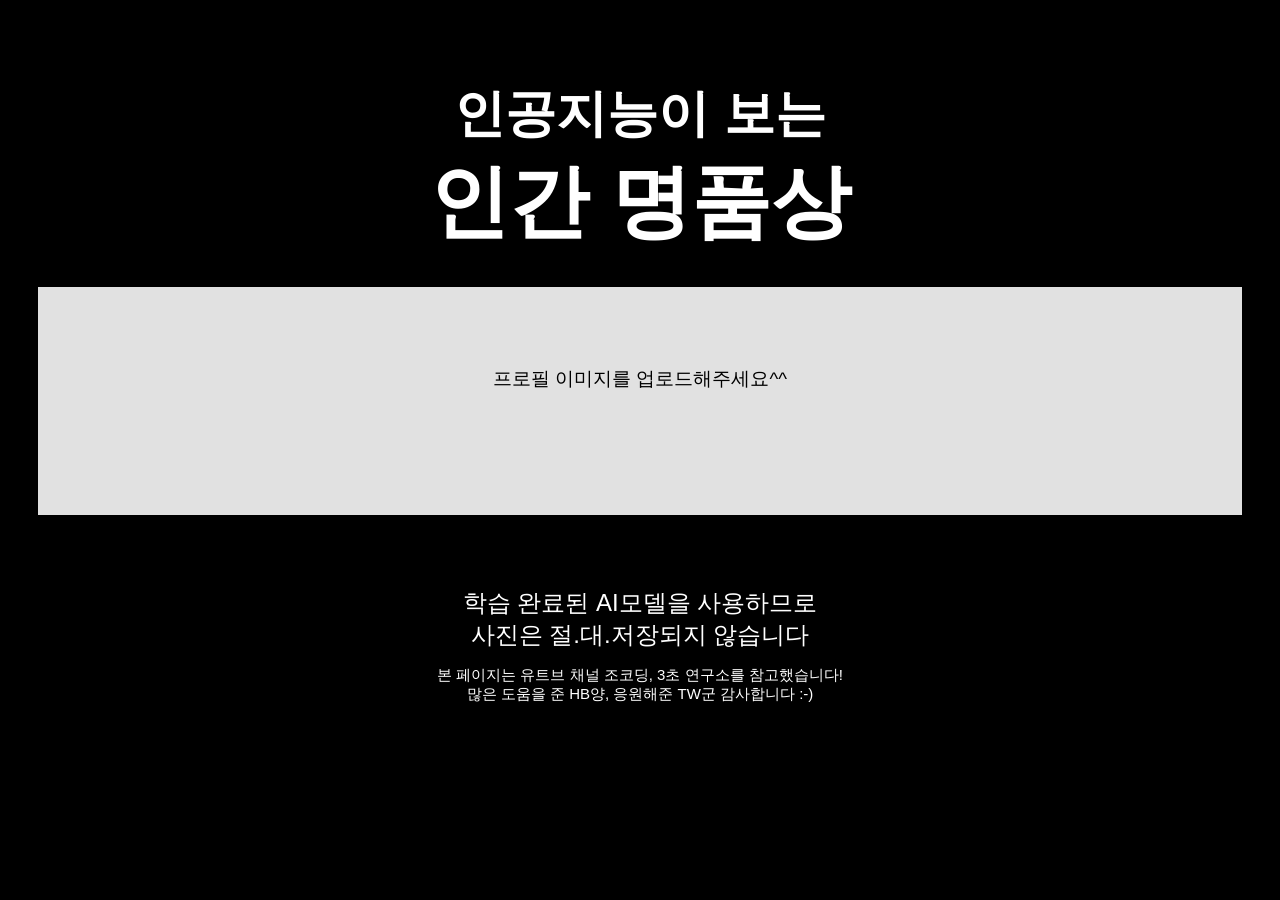
==== index.html @ 6958c131 "Add files via upload" ====
<!DOCTYPE html>
<html lang="en">
    <head>
        <meta charset="UTF-8" />
        <meta http-equiv="X-UA-Compatible" content="IE=edge" />
        <meta name="viewport" content="width=device-width, initial-scale=1.0" />
        <meta
            name="google-site-verification"
            content="QPwf1YVnzKNmubPOgpPD31n8ve2diBg6ls5SPv8AZXI"
        />
        <meta
            name="naver-site-verification"
            content="c618a1e465a3d42d79c49ae98a9bf09d2ea564fb"
        />
        <link rel="stylesheet" href="style.css" />
        <link rel="preconnect" href="https://fonts.googleapis.com" />
        <link rel="preconnect" href="https://fonts.gstatic.com" crossorigin />
        <link
            href="https://fonts.googleapis.com/css2?family=Nanum+Myeongjo&display=swap"
            rel="stylesheet"
        />
        <link
            href="https://fonts.googleapis.com/css2?family=Nanum+Gothic&family=Nanum+Myeongjo&display=swap"
            rel="stylesheet"
        />
        <script
            async
            src="https://pagead2.googlesyndication.com/pagead/js/adsbygoogle.js?client=ca-pub-6525061811972765"
            crossorigin="anonymous"
        ></script>
        <title>인간 명품상 테스트</title>
    </head>

    <body>
        <div class="item title">
            <div class="item subtitle">인공지능이 보는</div>
            인간 명품상
        </div>

        <div class="container">
            <div class="item image-upload-wrap">
                <input
                    class="file-upload-input"
                    type="file"
                    onchange="readURL(this);"
                    accept="image/*"
                />
                <div class="drag-text">
                    <h3>프로필 이미지를 업로드해주세요^^</h3>
                </div>
            </div>

            <div class="item file-upload-content">
                <img
                    class="file-upload-image"
                    id="face-image"
                    src="#"
                    alt="your image"
                />
                <div class="item image-title-wrap"></div>
            </div>

            <div id="loading" class="animated bounce">
                <!-- <div class="spinner-border" role="status"></div> -->
                <span class="loading__letter">L</span>
                <span class="loading__letter">O</span>
                <span class="loading__letter">A</span>
                <span class="loading__letter">D</span>
                <span class="loading__letter">I</span>
                <span class="loading__letter">N</span>
                <span class="loading__letter">G</span>
                <span class="loading__letter">.</span>
                <span class="loading__letter">.</span>
                <span class="loading__letter">.</span>
                <p class="text-center">AI가 당신의 명품상을 분석중입니다.</p>
            </div>

            <div class="result-message"></div>
            <div id="label-container"></div>

            <div type="button" onclick="removeUpload()" class="remove-image">
                사진 바꾸기
            </div>
            <!-- Go to www.addthis.com/dashboard to customize your tools -->
            <div class="addthis_inline_share_toolbox_ofg8"></div>
        </div>

        <div class="item message">
            <!-- <div class="item subtitle"> -->
            학습 완료된 AI모델을 사용하므로 <br />
            사진은 절.대.저장되지 않습니다
            <!-- </div> -->
            <div class="item thxto">
                본 페이지는 유트브 채널 조코딩, 3초 연구소를 참고했습니다!
                <br />
                많은 도움을 준 HB양, 응원해준 TW군 감사합니다 :-)
            </div>
        </div>

        <!-- <div>Teachable Machine Image Model</div> -->
        <!--button type="button" onclick="init()">모델불러오기</button-->

        <script src="./image_upload.js"></script>
        <script
            class="jsbin"
            src="https://ajax.googleapis.com/ajax/libs/jquery/1/jquery.min.js"
        ></script>
        <!-- <div id="label-container"></div> -->
        <script src="https://cdn.jsdelivr.net/npm/@tensorflow/tfjs@1.3.1/dist/tf.min.js"></script>
        <script src="https://cdn.jsdelivr.net/npm/@teachablemachine/image@0.8/dist/teachablemachine-image.min.js"></script>
        <script type="text/javascript">
            // More API functions here:
            // https://github.com/googlecreativelab/teachablemachine-community/tree/master/libraries/image

            // the link to your model provided by Teachable Machine export panel

            init();
        </script>
        <!-- Go to www.addthis.com/dashboard to customize your tools -->
        <script
            type="text/javascript"
            src="//s7.addthis.com/js/300/addthis_widget.js#pubid=ra-6146c90ef40ac1b6"
        ></script>
    </body>
    <!-- Copyright (c) 2021 by Aaron Vanston (https://codepen.io/aaronvanston/pen/yNYOXR)
Permission is hereby granted, free of charge, to any person obtaining a copy of this software 
and associated documentation files (the "Software"), to deal in the Software without restriction, 
including without limitation the rights to use, copy, modify, merge, publish, distribute, sublicense, 
and/or sell copies of the Software, and to permit persons to whom the Software is furnished to do so,
 subject to the following conditions:
The above copyright notice and this permission notice shall be included in all copies or substantial portions of the Software.
THE SOFTWARE IS PROVIDED "AS IS", WITHOUT WARRANTY OF ANY KIND, EXPRESS OR IMPLIED, INCLUDING BUT NOT LIMITED 
TO THE WARRANTIES OF MERCHANTABILITY, FITNESS FOR A PARTICULAR PURPOSE AND NONINFRINGEMENT. 
IN NO EVENT SHALL THE AUTHORS OR COPYRIGHT HOLDERS BE LIABLE FOR ANY CLAIM, DAMAGES OR OTHER LIABILITY, 
WHETHER IN AN ACTION OF CONTRACT, TORT OR OTHERWISE, ARISING FROM, OUT OF OR IN CONNECTION WITH THE SOFTWARE 
OR THE USE OR OTHER DEALINGS IN THE SOFTWARE. -->
</html>
---- style.css ----
body {
    font-family: sans-serif;
    background-color: #000000 !important;
}

.file-upload {
    background-color: #ffffff;
    width: 600px;
    margin: 0 auto;
    padding: 20px;
}

.file-upload-btn {
    width: 100%;
    margin: 0;
    color: #fff;
    background: #ffffff;
    border: none;
    padding: 10px;
    border-radius: 4px;
    border-bottom: 4px solid #ffffff;
    transition: all 0.2s ease;
    outline: none;
    text-transform: uppercase;
    font-weight: 700;
}

.file-upload-content {
    display: none;
    text-align: center;
}

.file-upload-input {
    position: absolute;
    margin: 0;
    padding: 0;
    width: 100%;
    height: 100%;
    outline: none;
    opacity: 0;
    cursor: pointer;
}

.image-upload-wrap {
    position: relative;
    width: 100%;
    height: 100%;
}

.image-upload-wrap:hover {
    background-color: #ffffff;
}

.image-title-wrap {
    padding: 0 15px 15px 15px;
    color: #222;
}

.drag-text {
    text-align: center;
}

.drag-text h3 {
    font-weight: 100;
    text-transform: uppercase;
    color: #000000;
    padding: 60px 0;
}

.file-upload-image {
    /* width: 90%; */
    max-width: 100%;
    margin: auto;
}

.remove-image {
    display: none;
    width: 200px;
    margin: 0;
    color: #fff;
    background: #cd4535;
    border: none;
    padding: 10px;
    border-radius: 4px;
    border-bottom: 4px solid #b02818;
    transition: all 0.2s ease;
    outline: none;
    text-transform: uppercase;
    font-weight: 700;
    text-align: center;
}

.predict-button {
    width: 200px;
    margin: 0;
    color: #fff;
    background: goldenrod;
    border: none;
    padding: 10px;
    border-radius: 4px;
    border-bottom: 4px solid goldenrod;
    transition: all 0.2s ease;
    outline: none;
    text-transform: uppercase;
    font-weight: 700;
}
.predict-button:hover {
    background: #c13b2a;
    color: #ffffff;
    transition: all 0.2s ease;
    cursor: pointer;
}
.remove-image:hover {
    background: #c13b2a;
    color: #ffffff;
    transition: all 0.2s ease;
    cursor: pointer;
}

.remove-image:active {
    border: 0;
    transition: all 0.2s ease;
}

.container {
    display: flex;
    flex-direction: column;
    flex-wrap: wrap;
    justify-content: flex-start;
    align-items: center;
    margin: 30px;
    background-color: rgba(255, 255, 255, 0.884);
    padding: 0px;
    gap: 15px;
}

.title {
    color: #ffffff;
    font-size: 5rem;
    font-weight: bold;
    margin: 5rem auto 30px;
    text-align: center;
}

.subtitle {
    color: #ffffff;
    font-size: 3.2rem;
    /* font-weight: bold;
    margin: 3rem auto 20px; */
    text-align: center;
}

.message {
    color: #ffffff;
    font-size: 24px;
    font-weight: normal;
    margin: 72px auto 20px;
    text-align: center;
}

.thxto {
    color: #ffffff;
    font-size: 15px;
    font-weight: normal;
    margin: 15px auto 20px;
    text-align: center;
}

#label-container {
    color: rgb(0, 0, 0);
}

.bar-container {
    height: 2.7rem;
}

/* .Prada-box {
    position: absolute;
    top: 0;
    left: 0;
    height: 2rem;
    border-radius: 10px;
    width: 100%;
    background-color: rgba(117, 204, 84, 0.2);
} */
.Prada-bar {
    /* position: absolute; */
    top: 0;
    left: 0;
    height: 2rem;
    border-radius: 10px;
    background-color: #782626;
}
/* .deer-box {
    position: absolute;
    top: 0;
    left: 0;
    height: 2rem;
    border-radius: 10px;
    width: 100%;
    background-color: rgba(117, 204, 84, 0.2);
} */
.Chanel-bar {
    /* position: absolute; */
    top: 0;
    left: 0;
    height: 2rem;
    border-radius: 10px;
    background-color: #ff6c0a;
}
/* .dog-box {
    position: absolute;
    top: 0;
    left: 0;
    height: 2rem;
    border-radius: 10px;
    width: 100%;
    background-color: rgba(27, 175, 234, 0.2);
} */
.Diol-bar {
    /* position: absolute; */
    top: 0;
    left: 0;
    height: 2rem;
    border-radius: 10px;
    background-color: #e56995;
}
/* .cat-box {
    position: absolute;
    top: 0;
    left: 0;
    height: 2rem;
    border-radius: 10px;
    width: 100%;
    background-color: rgba(251, 176, 59, 0.2);
} */
.Gucci-bar {
    /* position: absolute; */
    top: 0;
    left: 0;
    height: 2rem;
    border-radius: 10px;
    background-color: #9f6012;
}
/* .bear-box {
    position: absolute;
    top: 0;
    left: 0;
    height: 2rem;
    border-radius: 10px;
    width: 100%;
    background-color: rgba(195, 140, 102, 0.2);
} */
.YSL-bar {
    /* position: absolute; */
    top: 0;
    left: 0;
    height: 2rem;
    border-radius: 10px;
    background-color: #544848;
}
/* .fox-box {
    position: absolute;
    top: 0;
    left: 0;
    height: 2rem;
    border-radius: 10px;
    width: 100%;
    background-color: rgba(49, 132, 155, 0.2);
} */
.Louis_vuitton-bar {
    /* position: absolute; */
    top: 0;
    left: 0;
    height: 2rem;
    border-radius: 10px;
    background-color: #9b6b43;
}
/* .Fendi-box {
    position: absolute;
    top: 0;
    left: 0;
    height: 2rem;
    border-radius: 10px;
    width: 100%;
    background-color: rgba(235, 166, 190, 0.2);
} */
.Fendi-bar {
    /* position: absolute; */
    top: 0;
    left: 0;
    height: 2rem;
    border-radius: 10px;
    background-color: #ab607a;
}
.percent-text {
    font-size: 1rem;
    color: #000000;
}
.animal-label {
    width: 20%;
    text-align: left;
    /* height: 2rem; */
}
#label-container {
    width: 80%;
    /* margin: 0 auto; */
}

#loading {
    font-size: 2rem;
    color: black;
    font-weight: bold;
    text-align: center;
    display: none;
}

.result-message {
    display: flex;
    flex-direction: column;
    color: rgb(0, 0, 0);
    align-items: center;
    font-family: "Nanum Gothic", sans-serif;
    font-weight: bold;

    text-align: center;

    gap: 15px;
}

.animal-explain {
    font-size: 1.5rem;
    font-weight: normal;
}

.Prada-animal-title {
    font-size: 2rem;
    color: #782626;
}
.Prada-animal-celeb {
    font-size: 1.5rem;
    color: #782626;
}
.Chanel-animal-title {
    font-size: 2rem;
    color: #ff6c0a;
}
.Chanel-animal-celeb {
    font-size: 1.5rem;
    color: #ff6c0a;
}
.Gucci-animal-title {
    font-size: 2rem;
    color: #9f6012;
}
.Gucci-animal-celeb {
    font-size: 1.5rem;
    color: #9f6012;
}
.Diol-animal-title {
    font-size: 2rem;
    color: #e56995;
}
.Diol-animal-celeb {
    font-size: 1.5rem;
    color: #e56995;
}
.YSL-animal-title {
    font-size: 2rem;
    color: #544848;
}
.YSL-animal-celeb {
    font-size: 1.5rem;
    color: #544848;
}
.Louis_vuitton-animal-title {
    font-size: 2rem;
    color: #9b6b43;
}
.Louis_vuitton-animal-celeb {
    font-size: 1.5rem;
    color: #9b6b43;
}
.Fendi-animal-title {
    font-size: 2rem;
    color: #ab607a;
}
.Fendi-animal-celeb {
    font-size: 1.5rem;
    color: #ab607a;
}
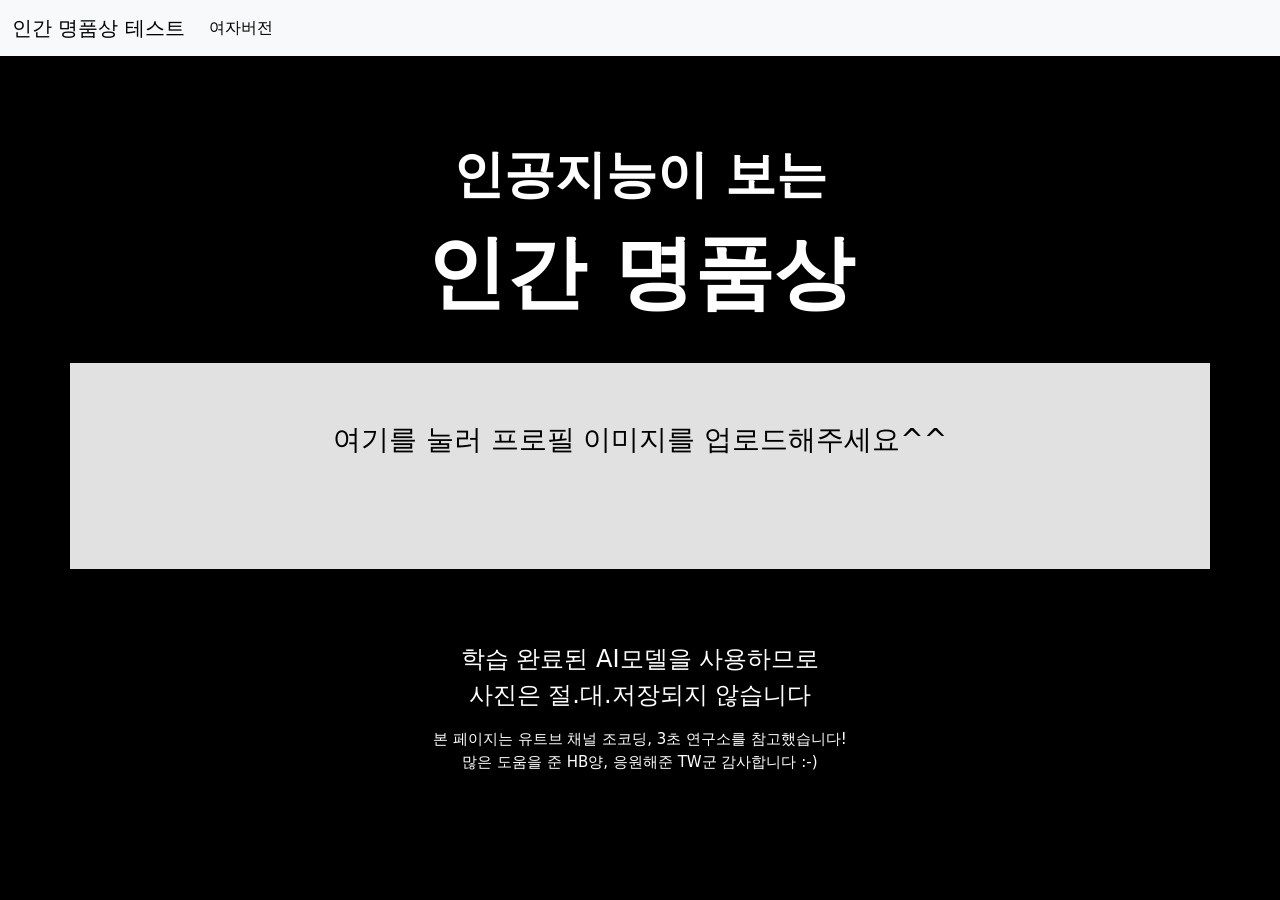
==== commit fba7880b: "Add files via upload" ====
--- a/index.html
+++ b/index.html
@@ -28,10 +28,96 @@
             src="https://pagead2.googlesyndication.com/pagead/js/adsbygoogle.js?client=ca-pub-6525061811972765"
             crossorigin="anonymous"
         ></script>
+        <link
+            href="https://cdn.jsdelivr.net/npm/bootstrap@5.1.1/dist/css/bootstrap.min.css"
+            rel="stylesheet"
+            integrity="sha384-F3w7mX95PdgyTmZZMECAngseQB83DfGTowi0iMjiWaeVhAn4FJkqJByhZMI3AhiU"
+            crossorigin="anonymous"
+        />
+
         <title>인간 명품상 테스트</title>
     </head>
 
     <body>
+        <nav class="navbar navbar-expand-lg navbar-light bg-light">
+            <div class="container-fluid">
+                <a class="navbar-brand" href="#">인간 명품상 테스트</a>
+                <button
+                    class="navbar-toggler"
+                    type="button"
+                    data-bs-toggle="collapse"
+                    data-bs-target="#navbarSupportedContent"
+                    aria-controls="navbarSupportedContent"
+                    aria-expanded="false"
+                    aria-label="Toggle navigation"
+                >
+                    <span class="navbar-toggler-icon"></span>
+                </button>
+                <div
+                    class="collapse navbar-collapse"
+                    id="navbarSupportedContent"
+                >
+                    <ul class="navbar-nav me-auto mb-2 mb-lg-0">
+                        <li class="nav-item">
+                            <a
+                                class="nav-link active"
+                                aria-current="page"
+                                href="#"
+                                >여자버전</a
+                            >
+                        </li>
+                        <!-- <li class="nav-item">
+                            <a class="nav-link" href="#">Link</a>
+                        </li>
+                        <li class="nav-item dropdown">
+                            <a
+                                class="nav-link dropdown-toggle"
+                                href="#"
+                                id="navbarDropdown"
+                                role="button"
+                                data-bs-toggle="dropdown"
+                                aria-expanded="false"
+                            >
+                                Dropdown
+                            </a>
+                            <ul
+                                class="dropdown-menu"
+                                aria-labelledby="navbarDropdown"
+                            >
+                                <li>
+                                    <a class="dropdown-item" href="#">Action</a>
+                                </li>
+                                <li>
+                                    <a class="dropdown-item" href="#"
+                                        >Another action</a
+                                    >
+                                </li>
+                                <li><hr class="dropdown-divider" /></li>
+                                <li>
+                                    <a class="dropdown-item" href="#"
+                                        >Something else here</a
+                                    >
+                                </li>
+                            </ul>
+                        </li> -->
+                        <!-- <li class="nav-item">
+                            <a class="nav-link disabled">Disabled</a>
+                        </li> -->
+                    </ul>
+                    <!-- <form class="d-flex">
+                        <input
+                            class="form-control me-2"
+                            type="search"
+                            placeholder="Search"
+                            aria-label="Search"
+                        />
+                        <button class="btn btn-outline-success" type="submit">
+                            Search
+                        </button>
+                    </form> -->
+                </div>
+            </div>
+        </nav>
         <div class="item title">
             <div class="item subtitle">인공지능이 보는</div>
             인간 명품상
@@ -46,7 +132,7 @@
                     accept="image/*"
                 />
                 <div class="drag-text">
-                    <h3>프로필 이미지를 업로드해주세요^^</h3>
+                    <h3>여기를 눌러 프로필 이미지를 업로드해주세요^^</h3>
                 </div>
             </div>
 
@@ -104,6 +190,11 @@
         <script
             class="jsbin"
             src="https://ajax.googleapis.com/ajax/libs/jquery/1/jquery.min.js"
+        ></script>
+        <script
+            src="https://cdn.jsdelivr.net/npm/bootstrap@5.1.1/dist/js/bootstrap.bundle.min.js"
+            integrity="sha384-/bQdsTh/da6pkI1MST/rWKFNjaCP5gBSY4sEBT38Q/9RBh9AH40zEOg7Hlq2THRZ"
+            crossorigin="anonymous"
         ></script>
         <!-- <div id="label-container"></div> -->
         <script src="https://cdn.jsdelivr.net/npm/@tensorflow/tfjs@1.3.1/dist/tf.min.js"></script>
--- a/style.css
+++ b/style.css
@@ -297,7 +297,7 @@
     font-size: 1rem;
     color: #000000;
 }
-.animal-label {
+.brand-label {
     width: 20%;
     text-align: left;
     /* height: 2rem; */
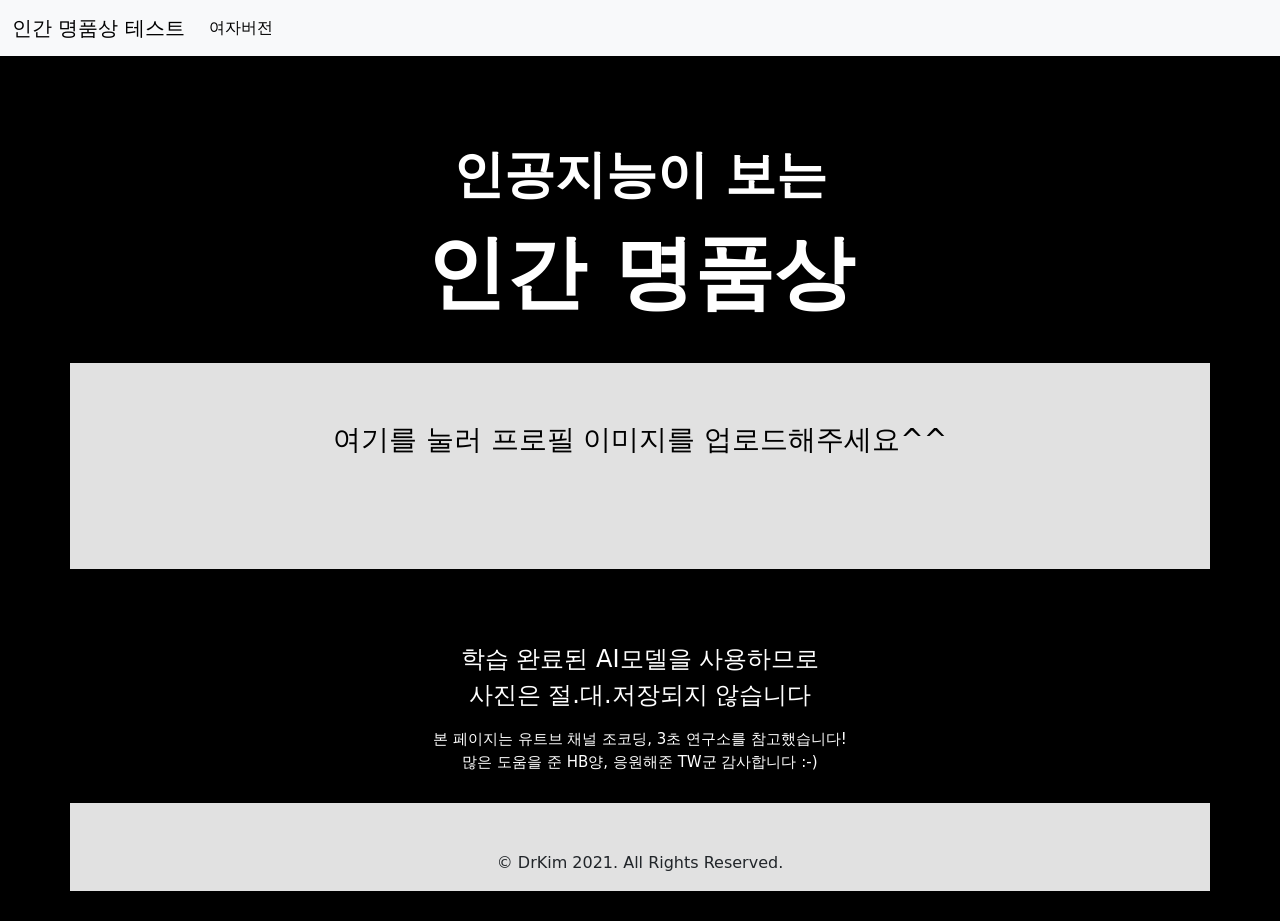
==== commit a16ab790: "Add files via upload" ====
--- a/index.html
+++ b/index.html
@@ -34,8 +34,21 @@
             integrity="sha384-F3w7mX95PdgyTmZZMECAngseQB83DfGTowi0iMjiWaeVhAn4FJkqJByhZMI3AhiU"
             crossorigin="anonymous"
         />
-
         <title>인간 명품상 테스트</title>
+        <!-- Global site tag (gtag.js) - Google Analytics -->
+        <script
+            async
+            src="https://www.googletagmanager.com/gtag/js?id=UA-208579854-1"
+        ></script>
+        <script>
+            window.dataLayer = window.dataLayer || [];
+            function gtag() {
+                dataLayer.push(arguments);
+            }
+            gtag("js", new Date());
+
+            gtag("config", "UA-208579854-1");
+        </script>
     </head>
 
     <body>
@@ -182,11 +195,263 @@
                 많은 도움을 준 HB양, 응원해준 TW군 감사합니다 :-)
             </div>
         </div>
+        <ins
+            class="kakao_ad_area"
+            style="display: none"
+            data-ad-unit="DAN-UlUhRRzWGFXtol2X"
+            data-ad-width="320"
+            data-ad-height="100"
+        ></ins>
+        <script
+            type="text/javascript"
+            src="//t1.daumcdn.net/kas/static/ba.min.js"
+            async
+        ></script>
 
         <!-- <div>Teachable Machine Image Model</div> -->
         <!--button type="button" onclick="init()">모델불러오기</button-->
 
-        <script src="./image_upload.js"></script>
+        <!-- <script src="./image_upload.js"></script> -->
+        <script>
+            const URL =
+                "https://teachablemachine.withgoogle.com/models/IO_h0PqNJ/";
+
+            let model, webcam, labelContainer, maxPredictions;
+
+            // Load the image model and setup the webcam
+            async function init() {
+                const modelURL = URL + "model.json";
+                const metadataURL = URL + "metadata.json";
+
+                // load the model and metadata
+                // Refer to tmImage.loadFromFiles() in the API to support files from a file picker
+                // or files from your local hard drive
+                // Note: the pose library adds "tmImage" object to your window (window.tmImage)
+                model = await tmImage.load(modelURL, metadataURL);
+                maxPredictions = model.getTotalClasses();
+
+                // append elements to the DOM
+                labelContainer = document.getElementById("label-container");
+                for (let i = 0; i < maxPredictions; i++) {
+                    // and class labels
+                    labelContainer.appendChild(document.createElement("div"));
+                }
+
+                $(".result-message").hide();
+            }
+
+            // run the webcam image through the image model
+            async function predict() {
+                // predict can take in an image, video or canvas html element
+                var image = document.getElementById("face-image");
+                const prediction = await model.predict(image, false);
+
+                prediction.sort(
+                    (a, b) =>
+                        parseFloat(b.probability) - parseFloat(a.probability)
+                );
+                console.log(prediction[0].className);
+                var resultTitle,
+                    resultExplain,
+                    resultCeleb,
+                    containerColor,
+                    wordCloudArray;
+
+                //추가하고 싶으면 여기 바꿔~~^^
+                switch (prediction[0].className) {
+                    case "Prada":
+                        resultTitle = "절제된 고급스러움, 인간 프라다";
+                        resultExplain =
+                            "심플함 속에 고급스러움이 느껴지는 당신. 미니멀한 디자인에 프라다 로고만으로 존재감을 압도하는 이탈리아 브랜드 프라다를 닮았네요.프라다를 입은 악마보다 더 프라다가 잘 어울리네요.";
+                        resultCeleb =
+                            "프라다 앰버서더 : 레드벨벳 아이린, EXO 찬열";
+                        break;
+                    case "Chanel":
+                        resultTitle = "클래식한 트렌디함, 인간 샤넬";
+                        resultExplain =
+                            "자유로우면서도 클래식한, 트렌디하면서도 우아한 매력의 당신. 1910년 코코 샤넬이 설립한 프랑스의 하이엔드 샤넬과 잘어울리네요. 시크한 당신의 매력을 표현해봐요";
+                        resultCeleb =
+                            "샤넬 앰버서더 : 블랙핑크 제니, 김고은, 이성경";
+                        break;
+                    case "Diol":
+                        resultTitle = "단아하지만 강인한 매력, 인간 디올";
+                        resultExplain =
+                            " 직선보다 곡선이, 시크함보다는 우아함이 잘어울리는 당신. 1947년 동명의 프랑스 디자이너가 파리에서 만든 럭셔리 브랜드 디올과 잘어울리네요. 청순하고 단아한 당신의 매력을 표현해봐요 ";
+                        resultCeleb = "디올 앰버서더: 수지, 블랙핑크 지수";
+                        // containerColor = "pink";
+                        break;
+                    case "Gucci":
+                        resultTitle = "톡톡 튀는 매력, 인간 구찌";
+                        resultExplain =
+                            "힙한 매력의 소유자인 당신. 1921년 구찌오 구찌가 설립한 럭셔리 이탈리아 브랜드 구찌가 잘어울리네요. 톡톡 튀는 당신만의 개성을 표현해봐요";
+                        resultCeleb = "구찌 앰버서더: 아이유, 엑소 카이";
+                        break;
+                    case "YSL":
+                        resultTitle = "모던 클래식, 인간 생로랑";
+                        resultExplain =
+                            "모던하면서도 시크한 분위기의 소유자인 당신, 1961년 프랑스 파리에서 설립한 브랜드 생로랑과 잘어울리네요. 당신만의 모던 시크한 매력을 뽐내봐요";
+                        resultCeleb = "생로랑 앰버서더: 블랙핑크 로제";
+                        break;
+                    case "Louis_vuitton":
+                        resultTitle =
+                            "당당함에서 나온 고급스러움, 인간 루이비통";
+                        resultExplain =
+                            "나다움이 제일 중요한 당신, 1854년에 세워진 프랑스의 하이엔드급 명품 브랜드 루이비통과 잘어울리네요. 깔끔하면서도 고급스러운 당신의 매력을 표현해봐요";
+                        resultCeleb = "루이비통 앰버서더: 배두나, 방탄소년단";
+                        break;
+                    case "Fendi":
+                        resultTitle =
+                            "부드러움과 강인함, 자신감 넘치는 애티튜드. 인간 펜디";
+                        resultExplain =
+                            "조곤조곤 할말 다할 것 같은 부잣집 사모님 같은 매력의 당신, 1925년에 설립된 이탈리아 하이앤드 명품 브랜드 펜디와 잘어울리네요.  자신감 넘치는 태도에서 나온 고급스러움을 표현해봐요";
+                        resultCeleb = "펜디 앰버서더 : 송혜교";
+                        break;
+                    default:
+                        resultTitle = "알수없음";
+                        resultExplain = "";
+                        resultCeleb = "";
+                }
+
+                var title =
+                    "<div class='" +
+                    prediction[0].className +
+                    "-animal-title'>" +
+                    resultTitle +
+                    "</div>";
+                var explain =
+                    "<div class='animal-explain pt-2'>" +
+                    resultExplain +
+                    "</div>";
+                var celeb =
+                    "<div class='" +
+                    prediction[0].className +
+                    "-animal-celeb pt-2 pb-2'>" +
+                    resultCeleb +
+                    "</div>";
+
+                // if (containerColor) $(".container").css("background-color", containerColor);
+                $(".result-message").html(title + explain + celeb);
+                var barWidth;
+                for (let i = 0; i < maxPredictions; i++) {
+                    if (prediction[i].probability.toFixed(2) > 0.1) {
+                        barWidth =
+                            Math.round(
+                                prediction[i].probability.toFixed(2) * 100
+                            ) + "%";
+                    } else if (prediction[i].probability.toFixed(2) >= 0.01) {
+                        barWidth = "4%";
+                    } else {
+                        barWidth = "2%";
+                    }
+                    var labelTitle;
+                    switch (prediction[i].className) {
+                        case "Prada":
+                            labelTitle = "프라다";
+                            break;
+                        case "Chanel":
+                            labelTitle = "샤넬";
+                            break;
+                        case "Diol":
+                            labelTitle = "디올";
+                            break;
+                        case "Gucci":
+                            labelTitle = "구찌";
+                            break;
+                        case "YSL":
+                            labelTitle = "생로랑";
+                            break;
+                        case "Louis_vuitton":
+                            labelTitle = "루이비통";
+                            break;
+                        case "Fendi":
+                            labelTitle = "펜디";
+                            break;
+                        default:
+                            labelTitle = "알수없음";
+                    }
+                    // var labelClass =
+                    //     "<div class=" +
+                    //     labelTitle +
+                    //     ">" +
+                    //     "</div>";
+                    var label =
+                        "<div class='brand-label d-flex align-items-center'>" +
+                        labelTitle +
+                        "  " +
+                        Math.round(prediction[i].probability.toFixed(2) * 100) +
+                        "%" +
+                        "</div>";
+                    var bar =
+                        "<div class='bar-container position-relative'><div class='" +
+                        // "<div class='bar-container position-relative container'><div class='" +
+                        prediction[i].className +
+                        "-box'></div><div class='d-flex justify-content-center align-items-center " +
+                        prediction[i].className +
+                        "-bar' style='width: " +
+                        barWidth +
+                        "'><span class='d-block percent-text'>" +
+                        "</span></div></div>";
+                    labelContainer.childNodes[i].innerHTML = label + bar;
+                }
+
+                // %로 바꾸고 보이게 하기!!!
+            }
+
+            function readURL(input) {
+                if (input.files && input.files[0]) {
+                    var reader = new FileReader();
+
+                    reader.onload = function (e) {
+                        $(".image-upload-wrap").hide();
+
+                        $(".file-upload-image").attr("src", e.target.result);
+                        $(".container").css("padding", "30px");
+                        $(".file-upload-content").show();
+
+                        $(".image-title").html(input.files[0].name);
+                    };
+
+                    reader.readAsDataURL(input.files[0]);
+                    $("#loading").show();
+                    init().then(function () {
+                        predict();
+                        $("#loading").hide();
+                        $(".result-message").show();
+                        $("#label-container").show();
+                        $(".brand-label").show();
+                        $(".bar-container").show();
+                        $(".remove-image").show();
+                        $(".addthis_inline_share_toolbox_ofg8").show();
+                        // $("#wordCloud").show();
+                    });
+                } else {
+                    removeUpload();
+                }
+            }
+
+            function removeUpload() {
+                $(".file-upload-input").replaceWith(
+                    $(".file-upload-input").clone()
+                );
+                $(".file-upload-content").hide();
+                $(".image-upload-wrap").show();
+                $(".result-message").hide();
+                $(".brand-label").hide();
+                $(".bar-container").hide();
+                $(".remove-image").hide();
+                $("addthis_inline_share_toolbox_ofg8").hide();
+                $(".file-upload-input").val("");
+                $(".container").css("padding", "0px");
+                // $("#wordCloud").hide();
+                $("#label-container").hide();
+            }
+            $(".image-upload-wrap").bind("dragover", function () {
+                $(".image-upload-wrap").addClass("image-dropping");
+            });
+            $(".image-upload-wrap").bind("dragleave", function () {
+                $(".image-upload-wrap").removeClass("image-dropping");
+            });
+        </script>
         <script
             class="jsbin"
             src="https://ajax.googleapis.com/ajax/libs/jquery/1/jquery.min.js"
@@ -213,6 +478,11 @@
             src="//s7.addthis.com/js/300/addthis_widget.js#pubid=ra-6146c90ef40ac1b6"
         ></script>
     </body>
+    <footer class="footer pt-5 container d-flex justify-content-center">
+        <div>
+            <p>&copy; DrKim 2021. All Rights Reserved.</p>
+        </div>
+    </footer>
     <!-- Copyright (c) 2021 by Aaron Vanston (https://codepen.io/aaronvanston/pen/yNYOXR)
 Permission is hereby granted, free of charge, to any person obtaining a copy of this software 
 and associated documentation files (the "Software"), to deal in the Software without restriction, 
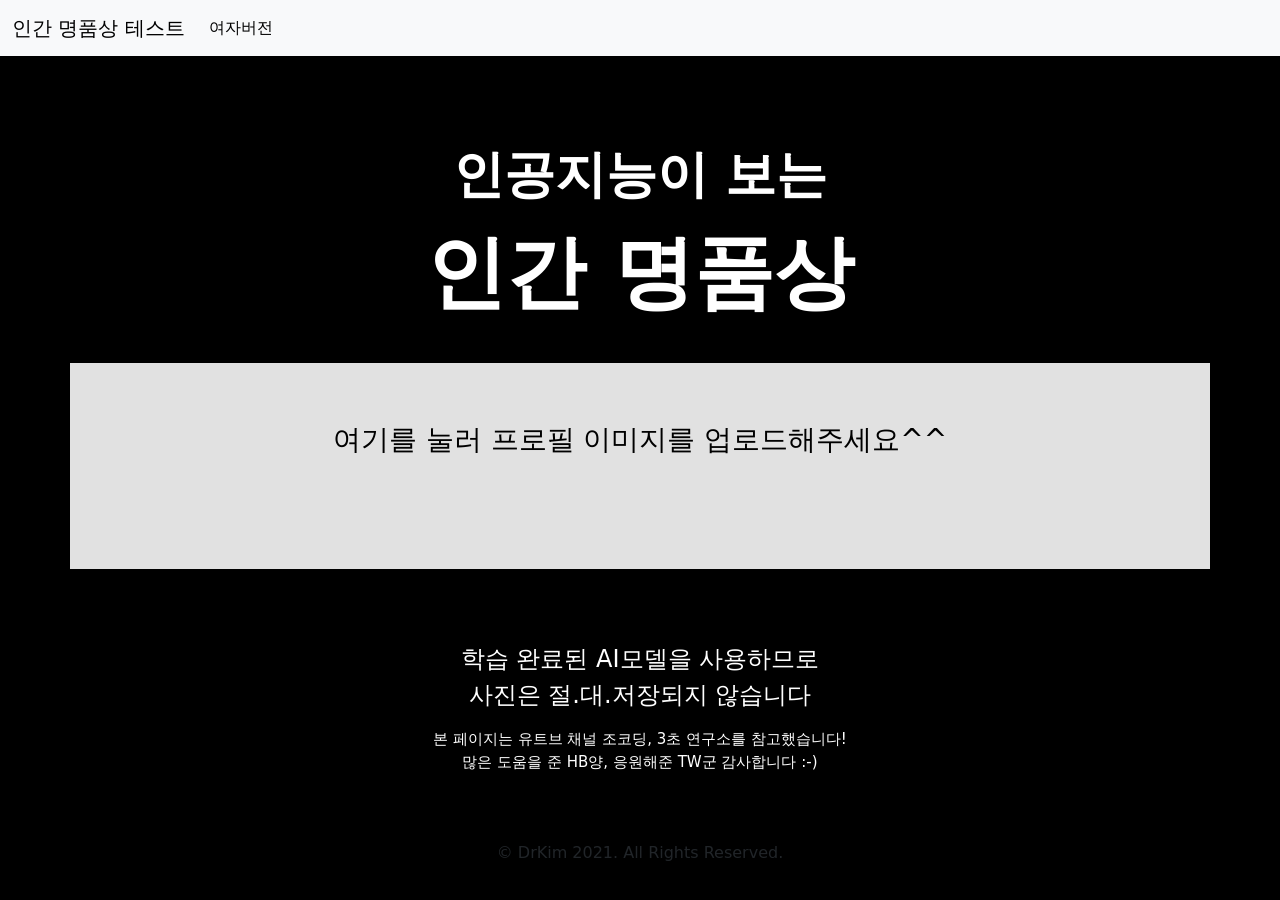
==== commit a0342b3d: "Add files via upload" ====
--- a/index.html
+++ b/index.html
@@ -478,7 +478,7 @@
             src="//s7.addthis.com/js/300/addthis_widget.js#pubid=ra-6146c90ef40ac1b6"
         ></script>
     </body>
-    <footer class="footer pt-5 container d-flex justify-content-center">
+    <footer class="footer pt-5 d-flex justify-content-center">
         <div>
             <p>&copy; DrKim 2021. All Rights Reserved.</p>
         </div>
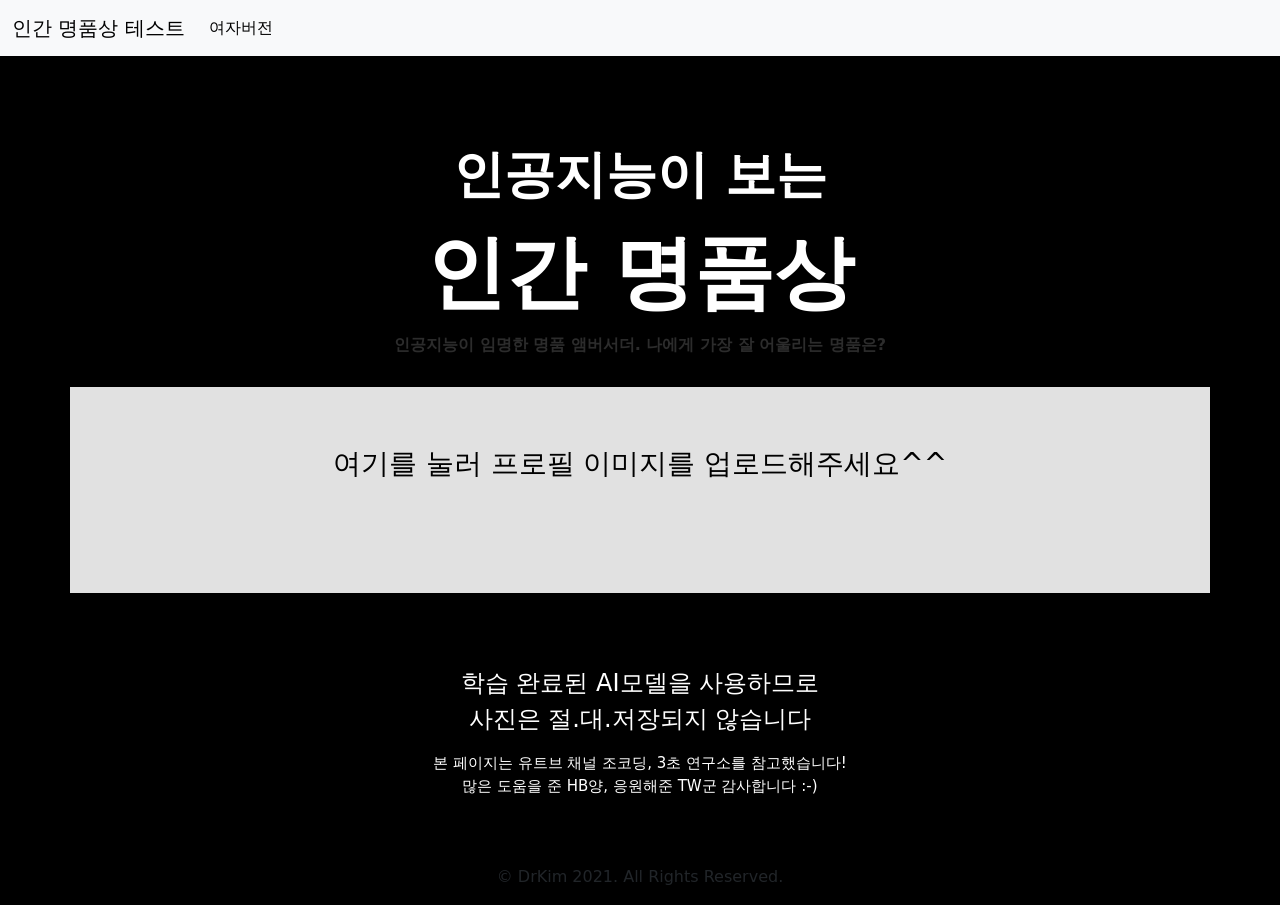
==== commit 81322cd7: "Add files via upload" ====
--- a/index.html
+++ b/index.html
@@ -34,7 +34,17 @@
             integrity="sha384-F3w7mX95PdgyTmZZMECAngseQB83DfGTowi0iMjiWaeVhAn4FJkqJByhZMI3AhiU"
             crossorigin="anonymous"
         />
-        <title>인간 명품상 테스트</title>
+        <title>
+            인공지능 인간 명품상 테스트(AI luxury brand ambassador test)
+        </title>
+        <meta
+            name="description"
+            content="블랙핑크 제니처럼 인간 샤넬? 수지처럼 인간 디올? 명품 앰버서더를 학습시킨 인공지능이 보는 나와 가장 잘 어울리는 명품 브랜드 찾기"
+        />
+        <meta
+            name="keywords"
+            content="인간 명품상 테스트, 인간 명품, 인공지능 얼굴상, AI 얼굴상, 인공지능 명품, 명품 앰버서더, AI luxury brand ambassador test, luxury brand, 인간 샤넬, 인간 구찌, 인간 디올"
+        />
         <!-- Global site tag (gtag.js) - Google Analytics -->
         <script
             async
@@ -131,9 +141,13 @@
                 </div>
             </div>
         </nav>
+
         <div class="item title">
             <div class="item subtitle">인공지능이 보는</div>
             인간 명품상
+            <div class="item hiddentitle">
+                인공지능이 임명한 명품 앰버서더. 나에게 가장 잘 어울리는 명품은?
+            </div>
         </div>
 
         <div class="container">
--- a/style.css
+++ b/style.css
@@ -150,6 +150,15 @@
     text-align: center;
 }
 
+.hiddentitle {
+    color: #2c2c2c;
+    font-size: 1rem;
+    text-align: center;
+    /* font-weight: bold;
+    margin: 3rem auto 20px; */
+    text-align: center;
+}
+
 .message {
     color: #ffffff;
     font-size: 24px;
